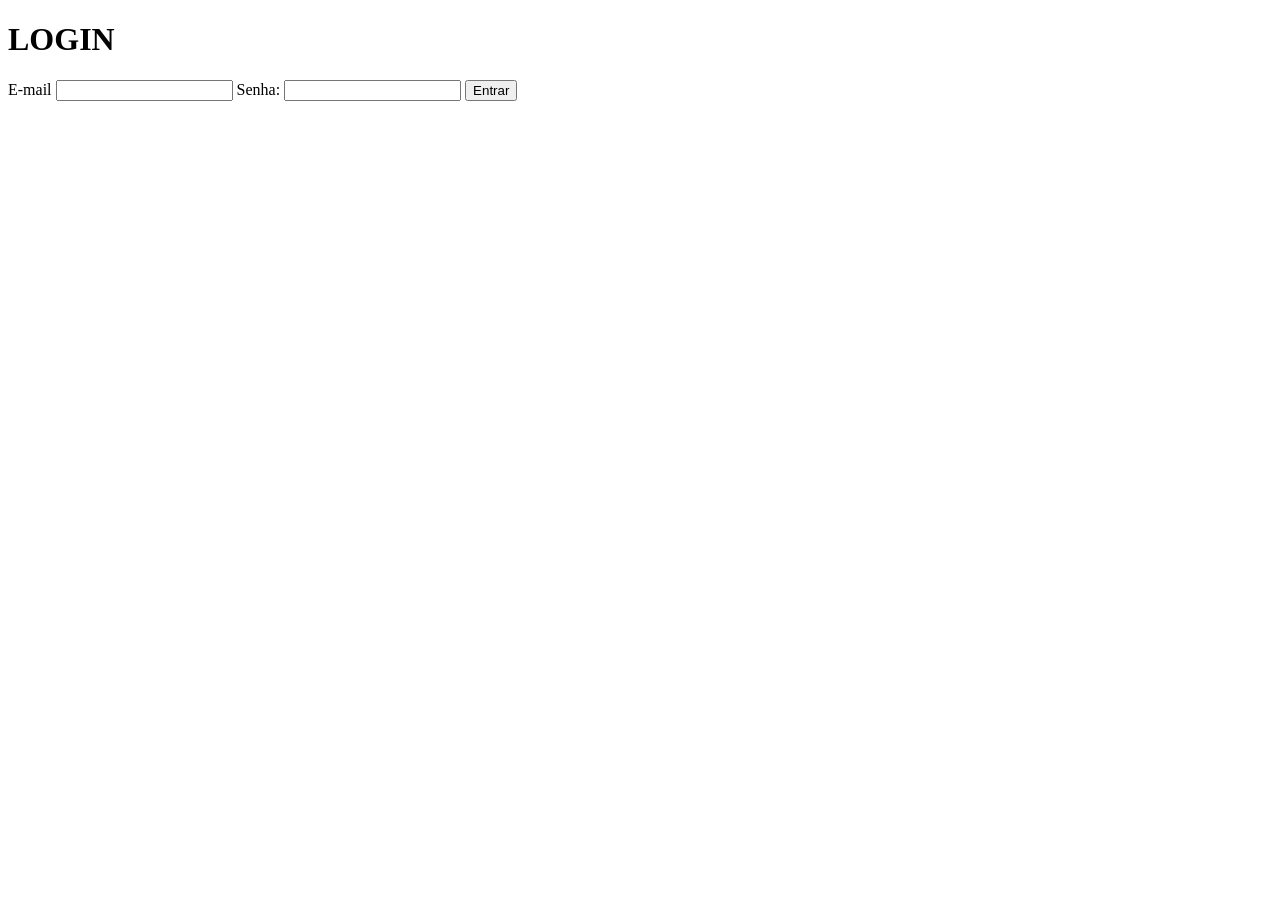
==== TCC/src/main/resources/templates/loginPage.html @ b9706012 "Fim criação esqueleto tela de Login" ====
<!DOCTYPE html>
<html lang="en">
<head>
    <meta charset="UTF-8">
    <meta name="viewport" content="width=device-width, initial-scale=1.0">
    <link rel="stylesheet" href="css/LoginPageStyle.css">
    <title>Login</title>
</head>
<body>
    <h1>LOGIN</h1>
    <form action="" method="post" class="form-login">
        <label>E-mail</label>
        <input type="email" name="email" required>

        <label>Senha:</label>
        <input type="password" name="senha" required>

        <button type="submit">Entrar</button>
    </form>
</body>
</html>
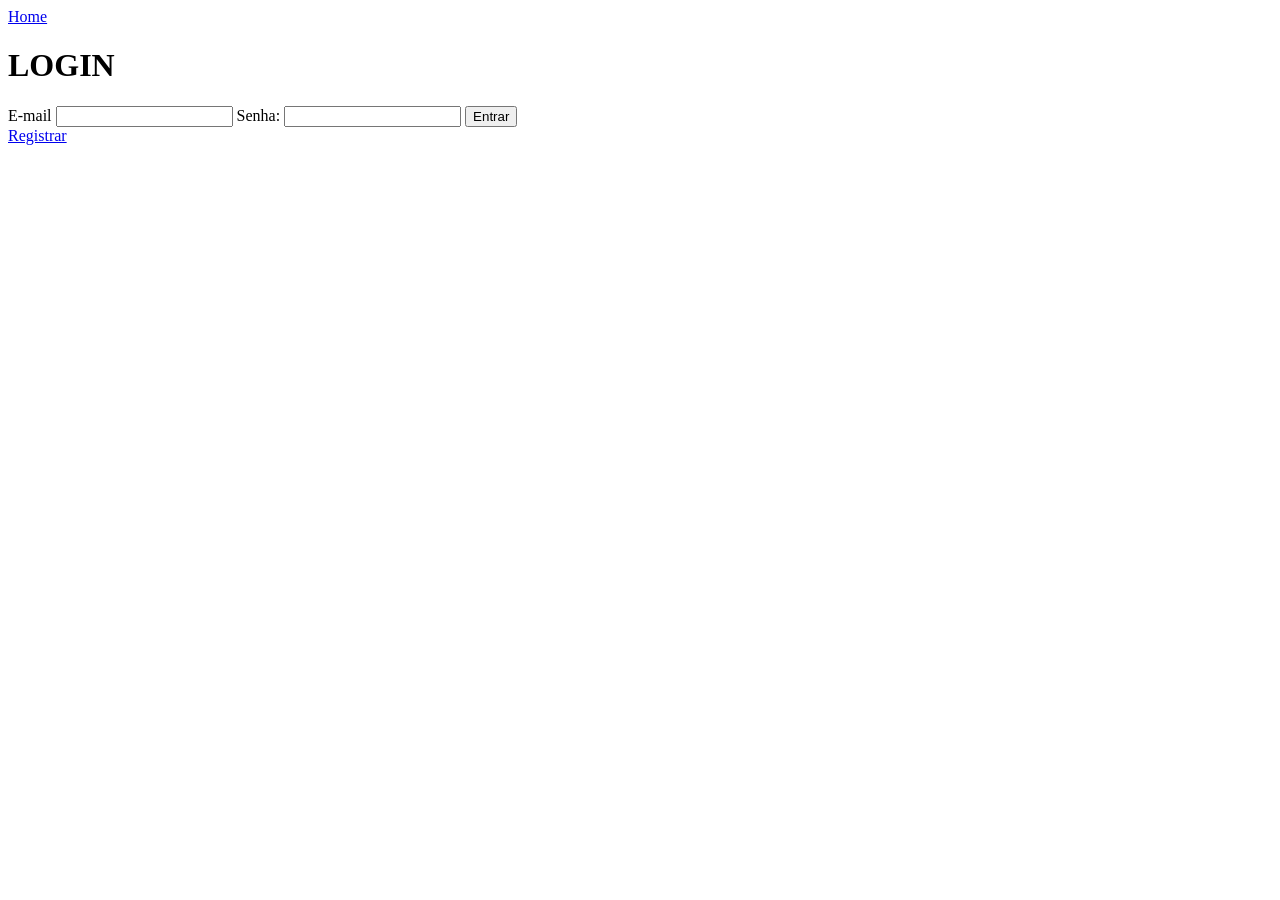
==== commit 72d262ff: "fim inicial" ====
--- a/TCC/src/main/resources/templates/loginPage.html
+++ b/TCC/src/main/resources/templates/loginPage.html
@@ -7,15 +7,18 @@
     <title>Login</title>
 </head>
 <body>
+    <a href="/home">Home</a>
     <h1>LOGIN</h1>
-    <form action="" method="post" class="form-login">
+    <form action="/SendFormLogin" method="post" class="form-login">
         <label>E-mail</label>
-        <input type="email" name="email" required>
+        <input name="email" th:value="${email}" type="email" required >
 
         <label>Senha:</label>
-        <input type="password" name="senha" required>
+        <input name="senha" th:value="${senha}" type="password" required pattern="^(?=.*[A-Z])(?=.*[a-z])(?=.*\d)(?=.*[@#$%^&+=!]).{8,}$" title="A senha deve ter pelo menos 8 caracteres, incluindo maiúscula, minúscula, número e caractere especial">
 
         <button type="submit">Entrar</button>
+        
     </form>
+    <a href="/Subscription">Registrar</a>
 </body>
 </html>
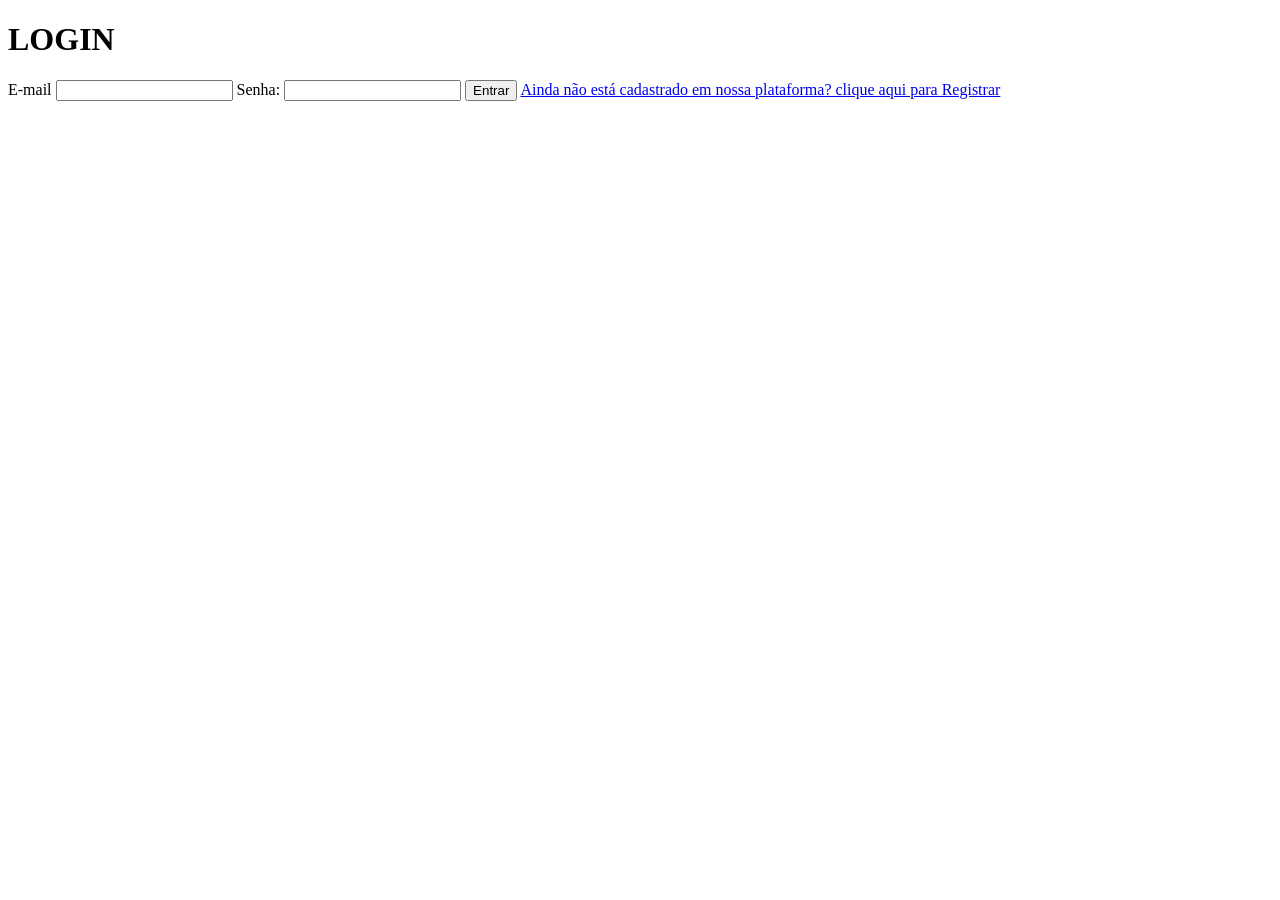
==== commit 60d51919: "Fim Subscription" ====
--- a/TCC/src/main/resources/templates/loginPage.html
+++ b/TCC/src/main/resources/templates/loginPage.html
@@ -3,13 +3,15 @@
 <head>
     <meta charset="UTF-8">
     <meta name="viewport" content="width=device-width, initial-scale=1.0">
-    <link rel="stylesheet" href="css/LoginPageStyle.css">
+    <link rel="stylesheet" th:href="@{/css/LoginPageStyle.css}">
+    <link rel="stylesheet" th:href="@{/css/navStyle.css}">
     <title>Login</title>
 </head>
 <body>
-    <a href="/home">Home</a>
+    <div th:replace="fragments/nav :: nav"></div>
+
     <h1>LOGIN</h1>
-    <form action="/SendFormLogin" method="post" class="form-login">
+    <form action="/login" th:object="${usuario}" method="post" class="form-login">
         <label>E-mail</label>
         <input name="email" th:value="${email}" type="email" required >
 
@@ -17,8 +19,8 @@
         <input name="senha" th:value="${senha}" type="password" required pattern="^(?=.*[A-Z])(?=.*[a-z])(?=.*\d)(?=.*[@#$%^&+=!]).{8,}$" title="A senha deve ter pelo menos 8 caracteres, incluindo maiúscula, minúscula, número e caractere especial">
 
         <button type="submit">Entrar</button>
-        
+        <a href="/Subscription">Ainda não está cadastrado em nossa plataforma? clique aqui para Registrar</a>
     </form>
-    <a href="/Subscription">Registrar</a>
+
 </body>
 </html>
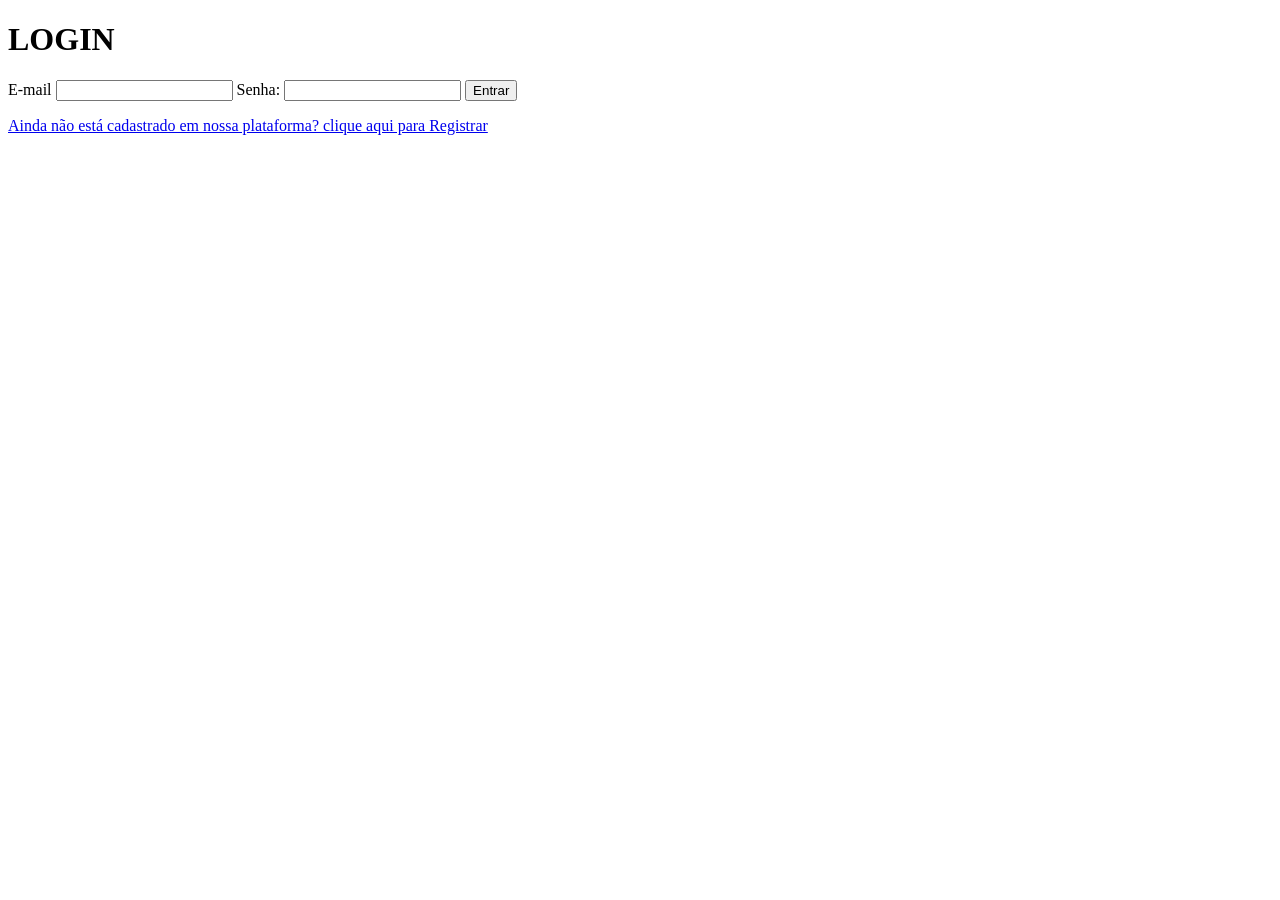
==== commit de09cda1: "Fim login e cadastro com Bcrypt strong 10" ====
--- a/TCC/src/main/resources/templates/loginPage.html
+++ b/TCC/src/main/resources/templates/loginPage.html
@@ -12,6 +12,8 @@
 
     <h1>LOGIN</h1>
     <form action="/login" th:object="${usuario}" method="post" class="form-login">
+
+
         <label>E-mail</label>
         <input name="email" th:value="${email}" type="email" required >
 
@@ -19,6 +21,7 @@
         <input name="senha" th:value="${senha}" type="password" required pattern="^(?=.*[A-Z])(?=.*[a-z])(?=.*\d)(?=.*[@#$%^&+=!]).{8,}$" title="A senha deve ter pelo menos 8 caracteres, incluindo maiúscula, minúscula, número e caractere especial">
 
         <button type="submit">Entrar</button>
+        <p name="mensagemDeErro" th:text="${mensagemDeErro}"></p>
         <a href="/Subscription">Ainda não está cadastrado em nossa plataforma? clique aqui para Registrar</a>
     </form>
 
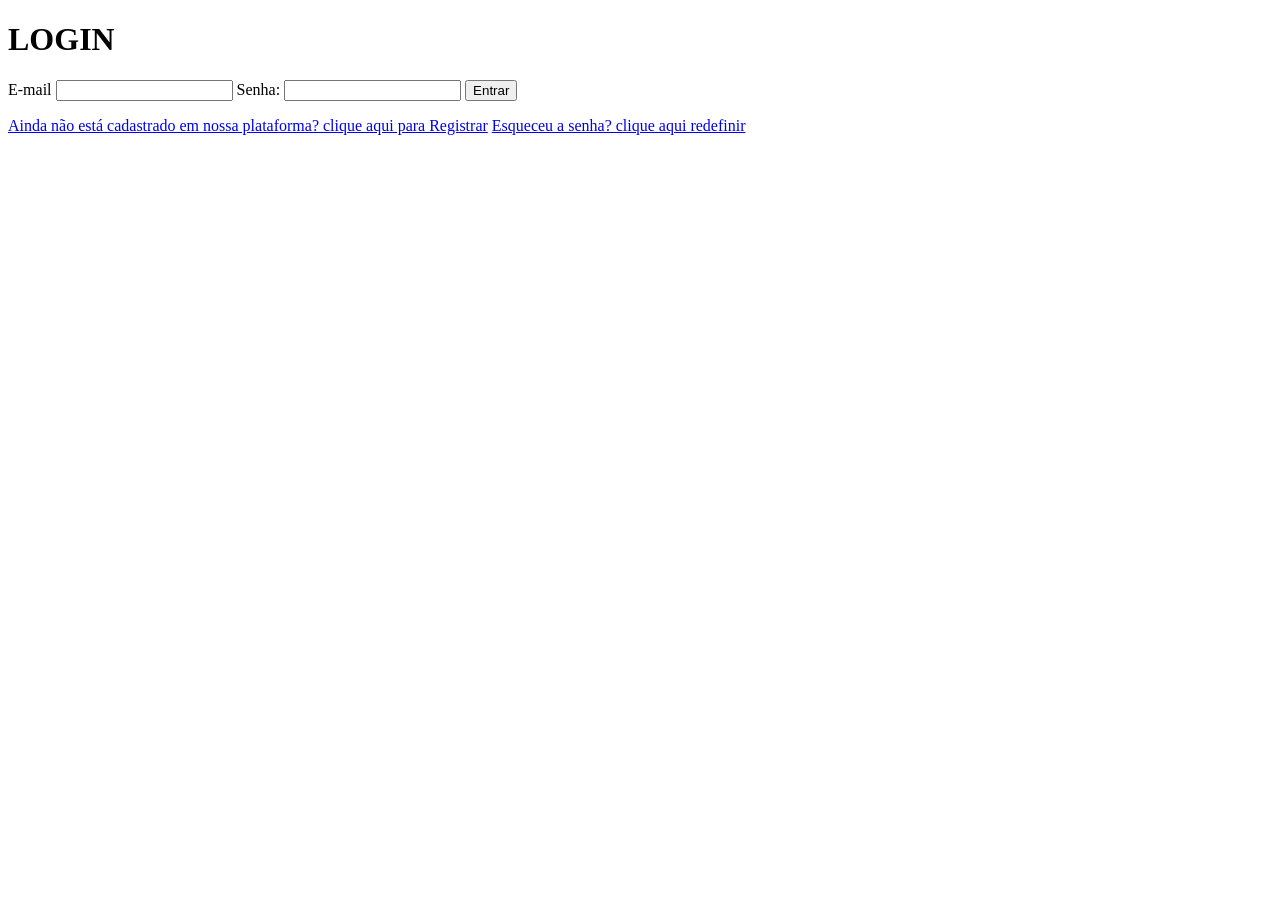
==== commit d8f3a2db: "Fim css" ====
--- a/TCC/src/main/resources/templates/loginPage.html
+++ b/TCC/src/main/resources/templates/loginPage.html
@@ -4,26 +4,33 @@
     <meta charset="UTF-8">
     <meta name="viewport" content="width=device-width, initial-scale=1.0">
     <link rel="stylesheet" th:href="@{/css/LoginPageStyle.css}">
-    <link rel="stylesheet" th:href="@{/css/navStyle.css}">
+    <link rel="stylesheet" href="css/LoginPageStyle.css">
+    <link rel="stylesheet" href="../css/navStyle.css">
     <title>Login</title>
 </head>
 <body>
-    <div th:replace="fragments/nav :: nav"></div>
+<div th:replace="fragments/nav :: nav"></div>
 
-    <h1>LOGIN</h1>
-    <form action="/login" th:object="${usuario}" method="post" class="form-login">
+<h1 class="title">LOGIN</h1>
+<form action="/login" th:object="${usuario}" method="post" class="form-login">
 
 
-        <label>E-mail</label>
-        <input name="email" th:value="${email}" type="email" required >
+    <label class="label_info">E-mail</label>
+    <input name="email" th:value="${email}" type="email" required class="textbox">
 
-        <label>Senha:</label>
-        <input name="senha" th:value="${senha}" type="password" required pattern="^(?=.*[A-Z])(?=.*[a-z])(?=.*\d)(?=.*[@#$%^&+=!]).{8,}$" title="A senha deve ter pelo menos 8 caracteres, incluindo maiúscula, minúscula, número e caractere especial">
+    <label class="label_info">Senha:</label>
+    <input name="senha" th:value="${senha}" type="password" class="textbox" required pattern="^(?=.*[A-Z])(?=.*[a-z])(?=.*\d)(?=.*[@#$%^&+=!]).{8,}$" title="A senha deve ter pelo menos 8 caracteres, incluindo maiúscula, minúscula, número e caractere especial">
 
-        <button type="submit">Entrar</button>
-        <p name="mensagemDeErro" th:text="${mensagemDeErro}"></p>
-        <a href="/Subscription">Ainda não está cadastrado em nossa plataforma? clique aqui para Registrar</a>
-    </form>
+    <button type="submit" class="Sendbutton">Entrar</button>
+    <p name="mensagemDeErro" th:text="${mensagemDeErro}"></p>
+
+    <div class="linksuteis">
+
+        <a href="/Subscription" class="link_pull">Ainda não está cadastrado em nossa plataforma? clique aqui para Registrar</a>
+        <a href="/ResetPassword_Verification" class="link_pull">Esqueceu a senha? clique aqui redefinir</a>
+    </div>
+
+</form>
 
 </body>
 </html>
